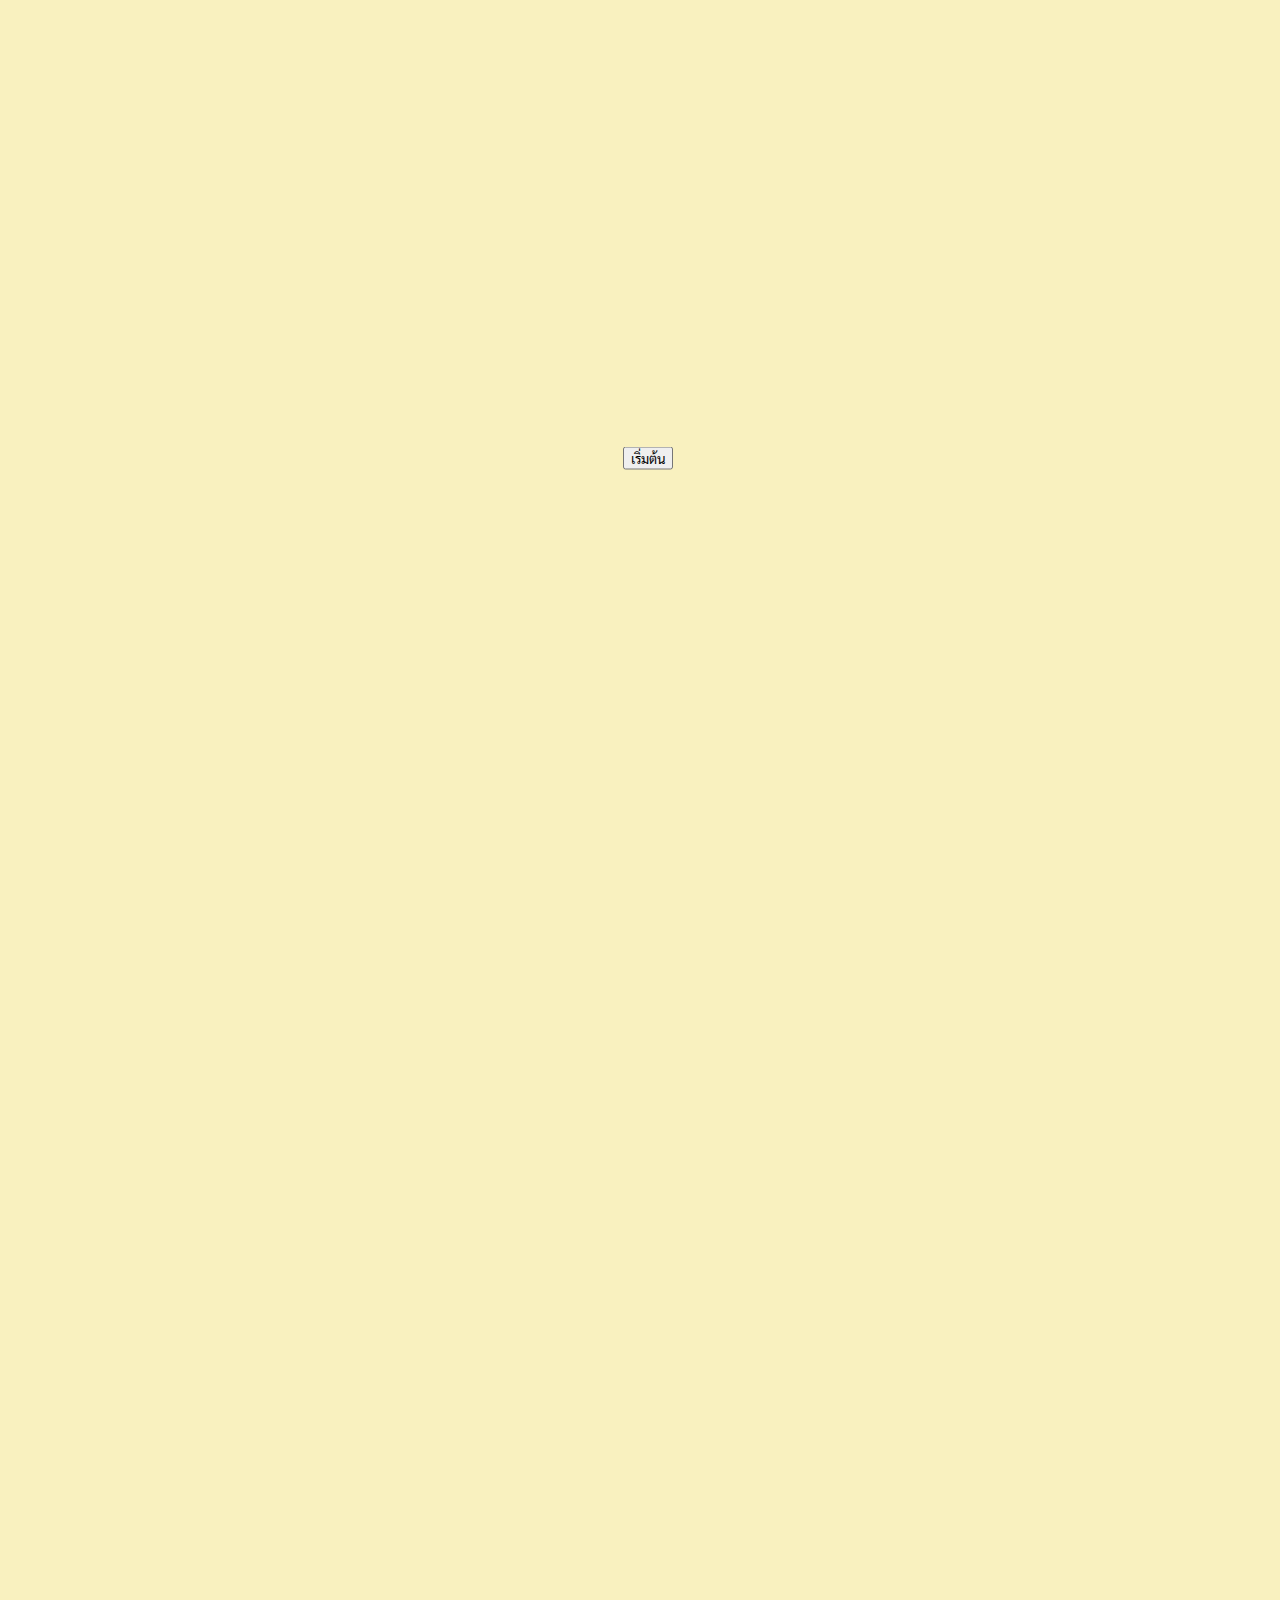
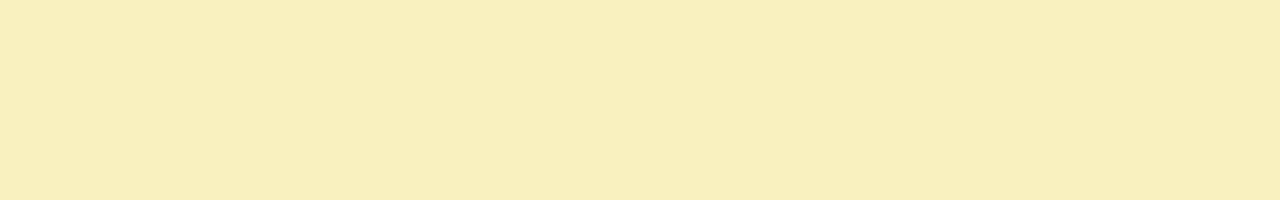
==== docs/nynu/mock.html @ d25c851d "Edit font icon" ====
<!DOCTYPE html>
<html lang="th">
  <head>
    <title>New year New you | Mockup</title>
    <meta charset="utf-8" />
    <meta name="description" content="The mockup of Jaiful Exhibition" />
    <meta
      name="viewport"
      content="width=device-width, initial-scale=1, maximum-scale=1"
    />

    <!-- favicon -->
    <link rel="icon" type="image" href="assets/img/sirimonkol_icon.png" />

    <!-- CSS -->
    <link href="mock.css" rel="stylesheet" />

    <!-- Google Fonts -->
    <link
      href="https://fonts.googleapis.com/css2?family=Sarabun&display=swap"
      rel="stylesheet"
    />

    <!-- Bootstrap -->
    <link
      href="https://cdn.jsdelivr.net/npm/bootstrap@5.1.3/dist/css/bootstrap.min.css"
      rel="stylesheet"
      integrity="sha384-1BmE4kWBq78iYhFldvKuhfTAU6auU8tT94WrHftjDbrCEXSU1oBoqyl2QvZ6jIW3"
      crossorigin="anonymous"
    />

    <!-- Animate.css -->
    <link
      href="https://cdnjs.cloudflare.com/ajax/libs/animate.css/4.1.1/animate.min.css"
      rel="stylesheet"
    />

    <!-- Font Awesome -->
    <link
      rel="stylesheet"
      href="https://pro.fontawesome.com/releases/v5.10.0/css/all.css"
      integrity="sha384-AYmEC3Yw5cVb3ZcuHtOA93w35dYTsvhLPVnYs9eStHfGJvOvKxVfELGroGkvsg+p"
      crossorigin="anonymous"
    />

    <!-- Preload/fetch assets -->
    <link
      rel="preload"
      href="assets/audio/bgm.mp3"
      as="audio"
      type="audio/mpeg"
    />
    <link rel="prefetch" href="assets/img/p1.png" as="image" type="image/png" />
    <link rel="prefetch" href="assets/img/p2.png" as="image" type="image/png" />
    <link rel="prefetch" href="assets/img/p3.png" as="image" type="image/png" />
    <link rel="prefetch" href="assets/img/p4.png" as="image" type="image/png" />
    <link rel="prefetch" href="assets/img/p5.png" as="image" type="image/png" />
    <link rel="prefetch" href="assets/img/p6.png" as="image" type="image/png" />
    <link rel="prefetch" href="assets/img/p7.png" as="image" type="image/png" />
    <link
      rel="prefetch"
      href="assets/img/p8-no.png"
      as="image"
      type="image/png"
    />
    <link
      rel="prefetch"
      href="assets/img/p8-yes.png"
      as="image"
      type="image/png"
    />
    <link rel="prefetch" href="assets/img/p9.png" as="image" type="image/png" />
    <link
      rel="prefetch"
      href="assets/img/p10.png"
      as="image"
      type="image/png"
    />
    <link
      rel="prefetch"
      href="assets/img/p11.png"
      as="image"
      type="image/png"
    />
    <link
      rel="prefetch"
      href="assets/img/p12.png"
      as="image"
      type="image/png"
    />
    <link
      rel="prefetch"
      href="assets/img/p13.png"
      as="image"
      type="image/png"
    />
    <link
      rel="prefetch"
      href="assets/img/p14.png"
      as="image"
      type="image/png"
    />
    <link
      rel="prefetch"
      href="assets/img/p15.png"
      as="image"
      type="image/png"
    />
    <link
      rel="prefetch"
      href="assets/img/p16.png"
      as="image"
      type="image/png"
    />
    <link
      rel="prefetch"
      href="assets/img/p17.png"
      as="image"
      type="image/png"
    />
    <link
      rel="prefetch"
      href="assets/img/p18-happy.png"
      as="image"
      type="image/png"
    />
    <link
      rel="prefetch"
      href="assets/img/p18-unhappy.png"
      as="image"
      type="image/png"
    />
    <link
      rel="prefetch"
      href="assets/img/p18-fine.png"
      as="image"
      type="image/png"
    />
    <link
      rel="prefetch"
      href="assets/img/p19.png"
      as="image"
      type="image/png"
    />
    <link
      rel="prefetch"
      href="assets/img/p20.png"
      as="image"
      type="image/png"
    />
    <link
      rel="prefetch"
      href="assets/img/p21.png"
      as="image"
      type="image/png"
    />
    <link
      rel="prefetch"
      href="assets/img/p22.png"
      as="image"
      type="image/png"
    />
    <link
      rel="prefetch"
      href="assets/img/p23.png"
      as="image"
      type="image/png"
    />
    <link
      rel="prefetch"
      href="assets/img/p24.png"
      as="image"
      type="image/png"
    />
    <link
      rel="prefetch"
      href="assets/img/p25.png"
      as="image"
      type="image/png"
    />
    <link
      rel="prefetch"
      href="assets/img/p26.png"
      as="image"
      type="image/png"
    />
    <link
      rel="prefetch"
      href="assets/img/p27.png"
      as="image"
      type="image/png"
    />
    <link
      rel="prefetch"
      href="assets/img/p28.png"
      as="image"
      type="image/png"
    />
    <link
      rel="prefetch"
      href="assets/img/p29.png"
      as="image"
      type="image/png"
    />
    <link
      rel="prefetch"
      href="assets/img/p30.png"
      as="image"
      type="image/png"
    />
    <link
      rel="prefetch"
      href="assets/img/p31.png"
      as="image"
      type="image/png"
    />
    <link
      rel="prefetch"
      href="assets/img/p32.png"
      as="image"
      type="image/png"
    />
  </head>

  <body>
    <!-- P0 -->
    <div class="app-container animate__animated animate__zoomIn" id="_app-p0">
      <button
        class="btn btn-outline-success btn-lg"
        id="app-p0"
        onclick="play_bgm()"
      >
        <i class="far fa-play-circle"></i> เริ่มต้น
      </button>
    </div>

    <audio loop id="bgm">
      <source src="assets/audio/bgm.mp3" type="audio/mpeg" />
      <!-- Your browser does not support the audio element. -->
    </audio>

    <!-- P1 -->
    <div class="app-container animate__animated animate__fadeIn" id="app-p1">
      <input type="text" id="app-p1-txtName" />
      <input type="text" id="app-p1-txtAge" />
      <br />
      <button class="btn btn-outline-success" id="app-p1-btn" onclick="">
        <i class="far fa-check-circle"></i> ยืนยัน
      </button>
      <!-- 
      <div class="app-text text-dark">
        <h1>Almost before we knew it, we had left the ground.</h1>
      </div> 
      -->
    </div>

    <!-- P2 -->
    <div
      class="app-container animate__animated animate__fadeIn"
      id="app-p2"
    ></div>

    <!-- P3 -->
    <div
      class="app-container animate__animated animate__pulse"
      id="app-p3"
    ></div>

    <!-- P4 -->
    <div
      class="app-container animate__animated animate__fadeIn"
      id="app-p4"
    ></div>

    <!-- P5 -->
    <div
      class="app-container animate__animated animate__tada"
      id="app-p5"
    ></div>

    <!-- P6 -->
    <div
      class="app-container animate__animated animate__rotateInUpLeft"
      id="app-p6"
    ></div>

    <!-- P7 -->
    <div class="app-container animate__animated animate__fadeIn" id="app-p7">
      <div class="app-p7-btn">
        <button class="btn btn-outline-success" id="app-p7-btnY">
          <i class="far fa-check-circle"></i> จำได้
        </button>
        <button class="btn btn-outline-danger" id="app-p7-btnN">
          <i class="far fa-times-circle"></i> จำไม่ได้
        </button>
      </div>
    </div>

    <!-- P8 -->
    <div
      class="app-container animate__animated animate__pulse"
      id="app-p8-yes"
    ></div>
    <div
      class="app-container animate__animated animate__pulse"
      id="app-p8-no"
    ></div>

    <!-- P9 -->
    <div
      class="app-container animate__animated animate__fadeIn"
      id="app-p9"
    ></div>

    <!-- P10 -->
    <div
      class="app-container animate__animated animate__jackInTheBox"
      id="app-p10"
    ></div>

    <!-- P11 -->
    <div
      class="app-container animate__animated animate__headShake"
      id="app-p11"
    ></div>

    <!-- P12 -->
    <div
      class="app-container animate__animated animate__fadeIn"
      id="app-p12"
    ></div>

    <!-- P13 -->
    <div
      class="app-container animate__animated animate__fadeIn"
      id="app-p13"
    ></div>

    <!-- P14 -->
    <div
      class="app-container animate__animated animate__fadeIn"
      id="app-p14"
    ></div>

    <!-- P15 -->
    <div
      class="app-container animate__animated animate__fadeIn"
      id="app-p15"
    ></div>

    <!-- P16 -->
    <div
      class="app-container animate__animated animate__fadeIn"
      id="app-p16"
    ></div>

    <!-- P17 -->
    <div class="app-container animate__animated animate__rotateInUpLeft" id="app-p17">
      <div class="app-p17-btn">
        <button
          class="btn btn-outline-success app-p17-btn-1"
          id="app-p17-btnHappy"
        >
          <i class="far fa-smile fa-2x"></i>
        </button>
        <button
          class="btn btn-outline-danger app-p17-btn-2"
          id="app-p17-btnUnhappy"
        >
          <i class="far fa-frown fa-2x"></i>
        </button>
        <button
          class="btn btn-outline-secondary app-p17-btn-3"
          id="app-p17-btnFine"
        >
          <i class="far fa-meh fa-2x"></i>
        </button>
      </div>
    </div>

    <!-- P18 -->
    <div
      class="app-container animate__animated animate__fadeIn"
      id="app-p18-happy"
    ></div>
    <div
      class="app-container animate__animated animate__fadeIn"
      id="app-p18-unhappy"
    ></div>
    <div
      class="app-container animate__animated animate__fadeIn"
      id="app-p18-fine"
    ></div>

    <!-- P19 -->
    <div
      class="app-container animate__animated animate__fadeIn"
      id="app-p19"
    ></div>

    <!-- P20 -->
    <div
      class="app-container animate__animated animate__rotateInUpLeft"
      id="app-p20"
    ></div>

    <!-- P21 -->
    <div
      class="app-container animate__animated animate__fadeIn"
      id="app-p21"
    ></div>

    <!-- P22 -->
    <div
      class="app-container animate__animated animate__fadeIn"
      id="app-p22"
    ></div>

    <!-- P23 -->
    <div
      class="app-container animate__animated animate__fadeIn"
      id="app-p23"
    ></div>

    <!-- P24 -->
    <div
      class="app-container animate__animated animate__fadeIn"
      id="app-p24"
    ></div>

    <!-- P25 -->
    <div
      class="app-container animate__animated animate__heartBeat"
      id="app-p25"
    ></div>

    <!-- P26 -->
    <div
      class="app-container animate__animated animate__fadeIn"
      id="app-p26"
    ></div>

    <!-- P27 -->
    <div
      class="app-container animate__animated animate__fadeIn"
      id="app-p27"
    ></div>

    <!-- P28 -->
    <div
      class="app-container animate__animated animate__fadeIn"
      id="app-p28"
    ></div>

    <!-- P29 -->
    <div
      class="app-container animate__animated animate__fadeIn"
      id="app-p29"
    ></div>

    <!-- P30 -->
    <div
      class="app-container animate__animated animate__pulse"
      id="app-p30"
    ></div>

    <!-- P31 -->
    <div
      class="app-container animate__animated animate__fadeInUp"
      id="app-p31"
    ></div>

    <!-- P32 -->
    <div
      class="app-container animate__animated animate__fadeIn"
      id="app-p32"
    ></div>

    <!-- End Page -->
    <div
      class="app-container animate__animated animate__fadeIn"
      id="_app-p-end"
    >
      <div id="app-p0">
        <button
          class="btn btn-outline-success btn-lg"
          onclick="window.location.reload();"
        >
          <i class="fas fa-redo-alt"></i> เล่นอีกครั้ง
        </button>
        <button
          class="btn btn-outline-primary btn-lg mt-2 mt-sm-0"
          onclick="window.open('https://bmes2oj3hr0.typeform.com/to/FbqcOBYj','_blank')"
        >
          <i class="fab fa-wpforms"></i> แบบสอบถาม
        </button>
      </div>
    </div>

    <!-- jQuery -->
    <script src="https://ajax.googleapis.com/ajax/libs/jquery/3.6.0/jquery.min.js"></script>

    <!-- JavaScript -->
    <script src="mock.js"></script>
  </body>
</html>
---- docs/nynu/mock.css ----
body * {
  font-family: "Sarabun", sans-serif;
}

body,
html {
  width: 100%;
  height: 100%;
  background-color: #f9f1bf !important;
  overflow: hidden;
}

/* Preload Images
body:after {
  content: url("assets/img/p1.png")
           url("assets/img/p2.png") 
           url("assets/img/p3.png")
           url("assets/img/p4.png")
           url("assets/img/p5.png")
           url("assets/img/p6.png")
           url("assets/img/p7.png")
           url("assets/img/p8-no.png")
           url("assets/img/p8-yes.png")
           url("assets/img/p9.png")
           url("assets/img/p10.png")
           url("assets/img/p11.png")
           url("assets/img/p12.png")
           url("assets/img/p13.png")
           url("assets/img/p14.png")
           url("assets/img/p15.png")
           url("assets/img/p16.png")
           url("assets/img/p17.png")
           url("assets/img/p18-fine.png")
           url("assets/img/p18-happy.png")
           url("assets/img/p18-unhappy.png")
           url("assets/img/p19.png")
           url("assets/img/p20.png")
           url("assets/img/p21.png")
           url("assets/img/p22.png")
           url("assets/img/p23.png")
           url("assets/img/p24.png")
           url("assets/img/p25.png")
           url("assets/img/p26.png")
           url("assets/img/p27.png")
           url("assets/img/p28.png")
           url("assets/img/p29.png")
           url("assets/img/p30.png")
           url("assets/img/p31.png")
           url("assets/img/p32.png");
}
*/

.app-container {
  /* width: 100%; */
  height: 100vh;
  position: relative;
}

.app-text {
  text-align: center;
  position: absolute;
  top: 50%;
  left: 50%;
  transform: translate(-50%, -50%);
}

.app-pBase,
#app-p1,
#app-p2,
#app-p3,
#app-p4,
#app-p5,
#app-p6,
#app-p7,
#app-p8-yes,
#app-p8-no,
#app-p9,
#app-p10,
#app-p11,
#app-p12,
#app-p13,
#app-p14,
#app-p15,
#app-p16,
#app-p17,
#app-p18-happy,
#app-p18-unhappy,
#app-p18-fine,
#app-p19,
#app-p20,
#app-p21,
#app-p22,
#app-p23,
#app-p24,
#app-p25,
#app-p26,
#app-p27,
#app-p28,
#app-p29,
#app-p30,
#app-p31,
#app-p32 {
  height: 100vh;
  background-position: center;
  background-repeat: no-repeat;
  background-size: contain;
  display: none;
}

#app-p0 {
  text-align: center;
  position: absolute;
  top: 50%;
  left: 50%;
  transform: translate(-50%, -50%);
}

#app-p1 {
  background-image: url("assets/img/p1.png");
}

#app-p1-txtName {
  text-align: center;
  position: relative;
  top: 55%;
  left: 25%;
  width: 50vw;
  height: 5%;
  background: transparent;
  border: none;
}

#app-p1-txtAge {
  text-align: center;
  position: relative;
  top: 61.75%;
  left: 25%;
  width: 50vw;
  height: 5%;
  background: transparent;
  border: none;
}

#app-p1-btn {
  position: absolute;
  top: 80%;
  left: 50%;
  transform: translate(-50%, -50%);
}

#app-p2 {
  background-image: url("assets/img/p2.png");
}

#app-p3 {
  background-image: url("assets/img/p3.png");
}

#app-p4 {
  background-image: url("assets/img/p4.png");
}

#app-p5 {
  background-image: url("assets/img/p5.png");
}

#app-p6 {
  background-image: url("assets/img/p6.png");
}

#app-p7 {
  background-image: url("assets/img/p7.png");
}

.app-p7-btn {
  position: absolute;
  top: 85%;
  left: 50%;
  transform: translate(-50%, -50%);
}

#app-p8-yes {
  background-image: url("assets/img/p8-yes.png");
}

#app-p8-no {
  background-image: url("assets/img/p8-no.png");
}

#app-p9 {
  background-image: url("assets/img/p9.png");
}

#app-p10 {
  background-image: url("assets/img/p10.png");
}

#app-p11 {
  background-image: url("assets/img/p11.png");
}

#app-p12 {
  background-image: url("assets/img/p12.png");
}
#app-p13 {
  background-image: url("assets/img/p13.png");
}
#app-p14 {
  background-image: url("assets/img/p14.png");
}
#app-p15 {
  background-image: url("assets/img/p15.png");
}
#app-p16 {
  background-image: url("assets/img/p16.png");
}

#app-p17 {
  background-image: url("assets/img/p17.png");
}

.app-p17-btn {
  position: absolute;
  top: 85%;
  left: 50%;
  transform: translate(-50%, -50%);
  white-space: nowrap;
}

#app-p18-happy {
  background-image: url("assets/img/p18-happy.png");
}

#app-p18-unhappy {
  background-image: url("assets/img/p18-unhappy.png");
}

#app-p18-fine {
  background-image: url("assets/img/p18-fine.png");
}

#app-p19 {
  background-image: url("assets/img/p19.png");
}

#app-p20 {
  background-image: url("assets/img/p20.png");
}

#app-p21 {
  background-image: url("assets/img/p21.png");
}

#app-p22 {
  background-image: url("assets/img/p22.png");
}

#app-p23 {
  background-image: url("assets/img/p23.png");
}

#app-p24 {
  background-image: url("assets/img/p24.png");
}

#app-p25 {
  background-image: url("assets/img/p25.png");
}

#app-p26 {
  background-image: url("assets/img/p26.png");
}

#app-p27 {
  background-image: url("assets/img/p27.png");
}

#app-p28 {
  background-image: url("assets/img/p28.png");
}

#app-p29 {
  background-image: url("assets/img/p29.png");
}

#app-p30 {
  background-image: url("assets/img/p30.png");
}

#app-p31 {
  background-image: url("assets/img/p31.png");
}

#app-p32 {
  background-image: url("assets/img/p32.png");
}
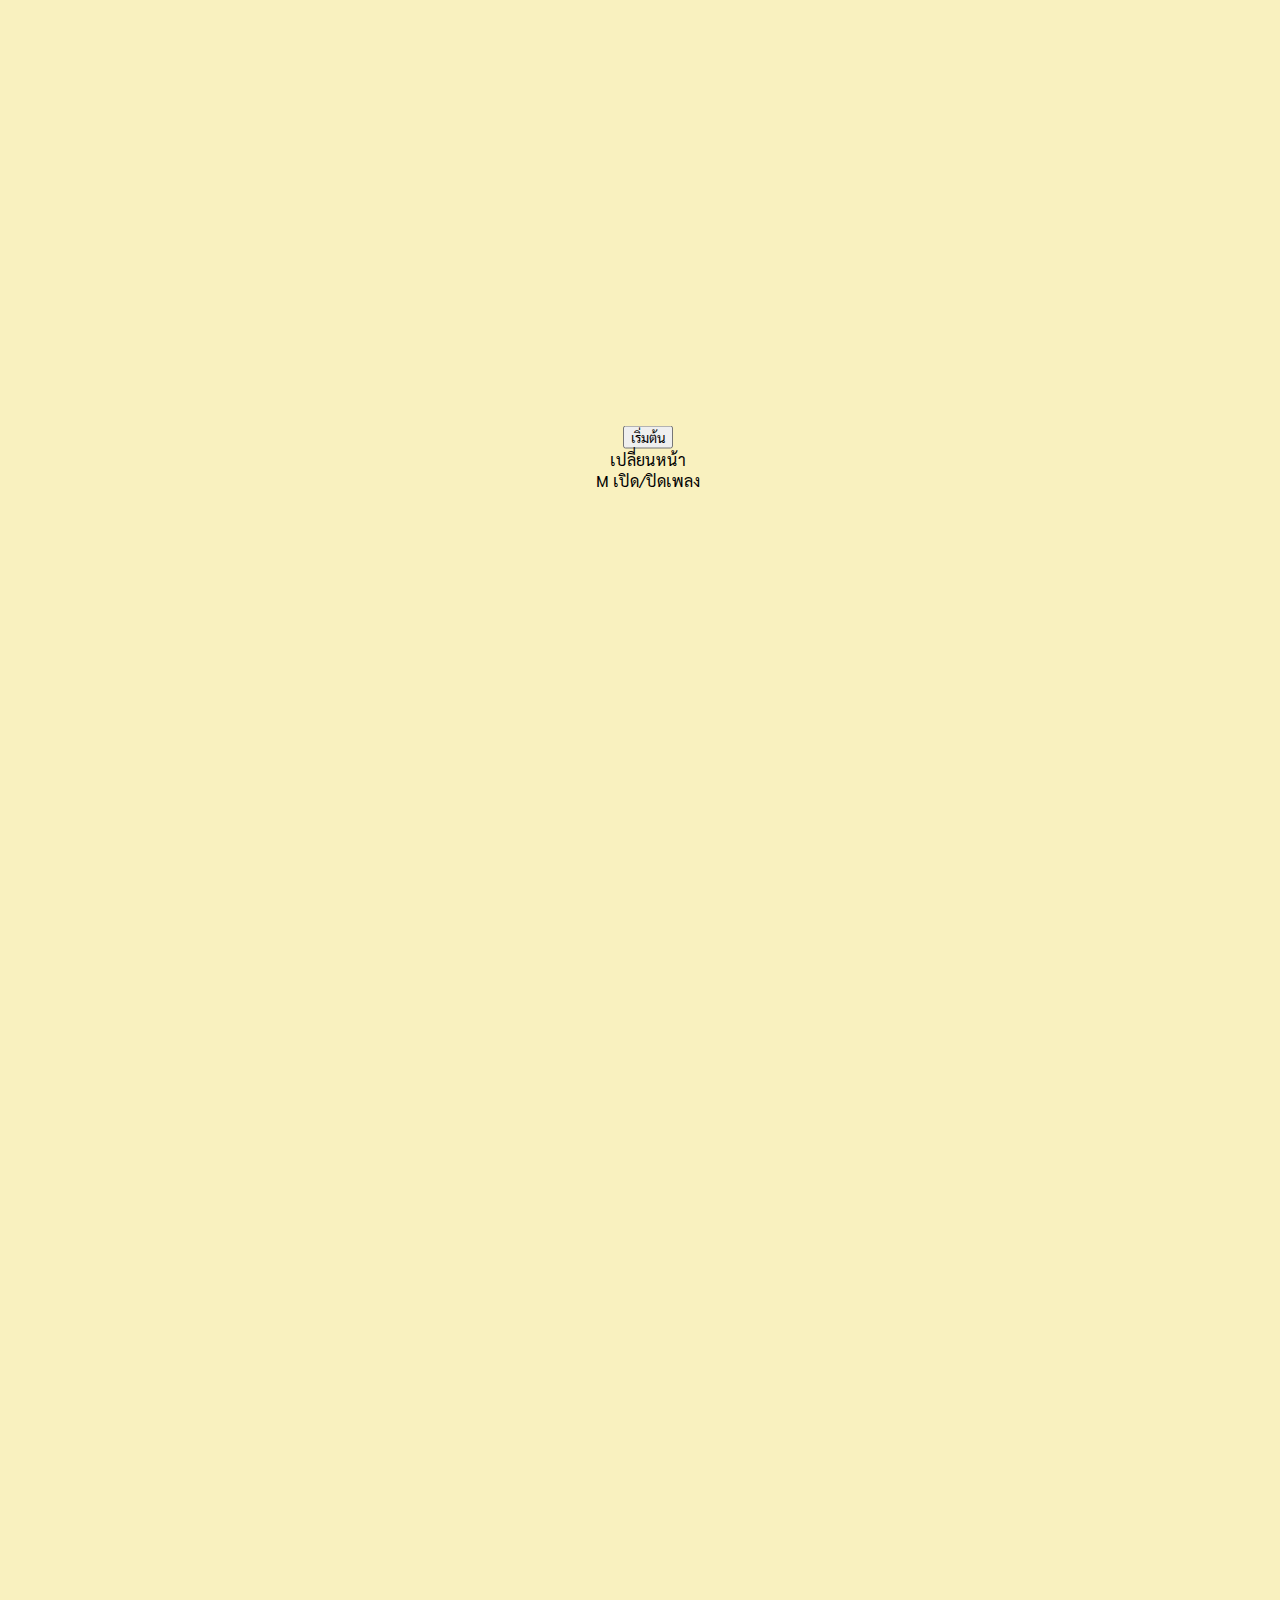
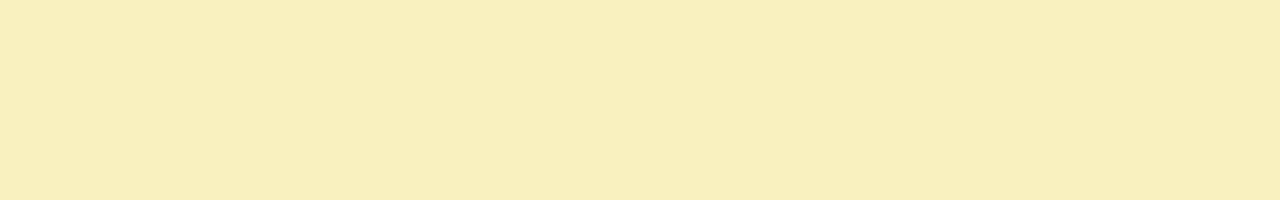
==== commit d4e5cd1c: "Add shortcut keys" ====
--- a/docs/nynu/mock.html
+++ b/docs/nynu/mock.html
@@ -225,13 +225,27 @@
   <body>
     <!-- P0 -->
     <div class="app-container animate__animated animate__zoomIn" id="_app-p0">
-      <button
-        class="btn btn-outline-success btn-lg"
-        id="app-p0"
-        onclick="play_bgm()"
-      >
-        <i class="far fa-play-circle"></i> เริ่มต้น
-      </button>
+      <div id="app-p0">
+        <button
+          class="btn btn-outline-success btn-lg"
+          id="app-p0-btn"
+          onclick="play_bgm()"
+        >
+          <i class="far fa-play-circle"></i> เริ่มต้น
+        </button>
+        <br />
+        <div class="p-3 small animate__animated animate__fadeInUp animate__delay-1s">
+          <span class="badge bg-secondary"
+            ><i class="fas fa-arrow-left"></i
+          ></span>
+          <span class="badge bg-secondary"
+            ><i class="fas fa-arrow-right"></i
+          ></span>
+          เปลี่ยนหน้า<br />
+          <span class="badge bg-secondary">M</span> เปิด/ปิดเพลง
+          <i class="fas fa-music"></i>
+        </div>
+      </div>
     </div>
 
     <audio loop id="bgm">
@@ -355,7 +369,10 @@
     ></div>
 
     <!-- P17 -->
-    <div class="app-container animate__animated animate__rotateInUpLeft" id="app-p17">
+    <div
+      class="app-container animate__animated animate__rotateInUpLeft"
+      id="app-p17"
+    >
       <div class="app-p17-btn">
         <button
           class="btn btn-outline-success app-p17-btn-1"
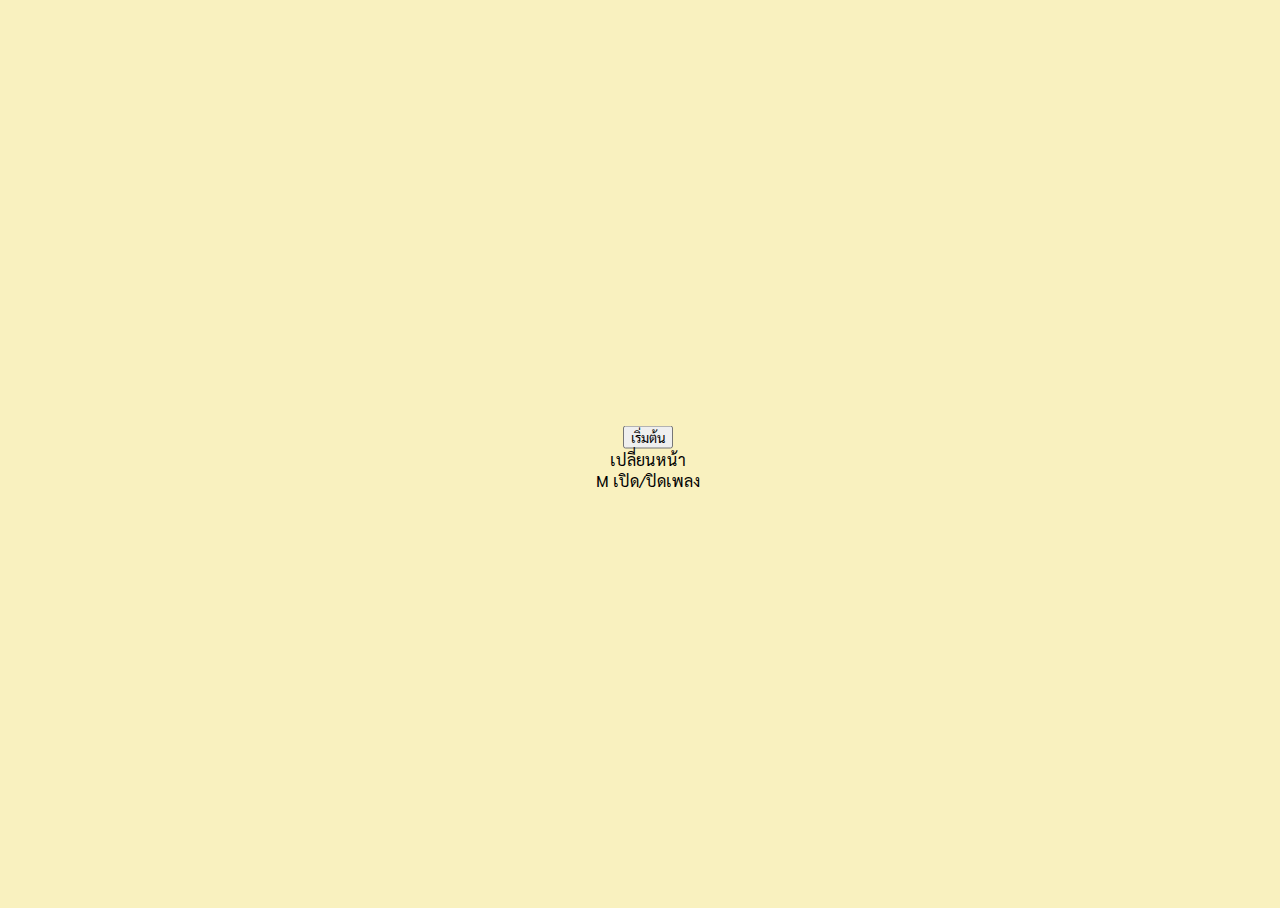
==== commit 8f4863a1: "Fix tab index bug" ====
--- a/docs/nynu/mock.html
+++ b/docs/nynu/mock.html
@@ -234,7 +234,15 @@
           <i class="far fa-play-circle"></i> เริ่มต้น
         </button>
         <br />
-        <div class="p-3 small animate__animated animate__fadeInUp animate__delay-1s">
+        <div
+          class="
+            p-3
+            d-none d-sm-block
+            text-dark
+            small
+            animate__animated animate__fadeInUp animate__delay-1s
+          "
+        >
           <span class="badge bg-secondary"
             ><i class="fas fa-arrow-left"></i
           ></span>
@@ -258,7 +266,11 @@
       <input type="text" id="app-p1-txtName" />
       <input type="text" id="app-p1-txtAge" />
       <br />
-      <button class="btn btn-outline-success" id="app-p1-btn" onclick="">
+      <button
+        class="btn btn-outline-success animate__animated animate__fadeIn"
+        id="app-p1-btn"
+        onclick=""
+      >
         <i class="far fa-check-circle"></i> ยืนยัน
       </button>
       <!-- 
@@ -300,7 +312,7 @@
 
     <!-- P7 -->
     <div class="app-container animate__animated animate__fadeIn" id="app-p7">
-      <div class="app-p7-btn">
+      <div class="app-p7-btn animate__animated animate__fadeIn">
         <button class="btn btn-outline-success" id="app-p7-btnY">
           <i class="far fa-check-circle"></i> จำได้
         </button>
@@ -373,7 +385,7 @@
       class="app-container animate__animated animate__rotateInUpLeft"
       id="app-p17"
     >
-      <div class="app-p17-btn">
+      <div class="app-p17-btn animate__animated animate__fadeIn">
         <button
           class="btn btn-outline-success app-p17-btn-1"
           id="app-p17-btnHappy"
@@ -495,10 +507,10 @@
 
     <!-- End Page -->
     <div
-      class="app-container animate__animated animate__fadeIn"
+      class="app-container animate__animated animate__flip"
       id="_app-p-end"
     >
-      <div id="app-p0">
+      <div id="app-p-end">
         <button
           class="btn btn-outline-success btn-lg"
           onclick="window.location.reload();"
--- a/docs/nynu/mock.css
+++ b/docs/nynu/mock.css
@@ -294,3 +294,15 @@
 #app-p32 {
   background-image: url("assets/img/p32.png");
 }
+
+#app-p-end {
+  text-align: center;
+  position: absolute;
+  top: 50%;
+  left: 50%;
+  transform: translate(-50%, -50%);
+}
+
+#_app-p-end {
+  display: none;
+}
